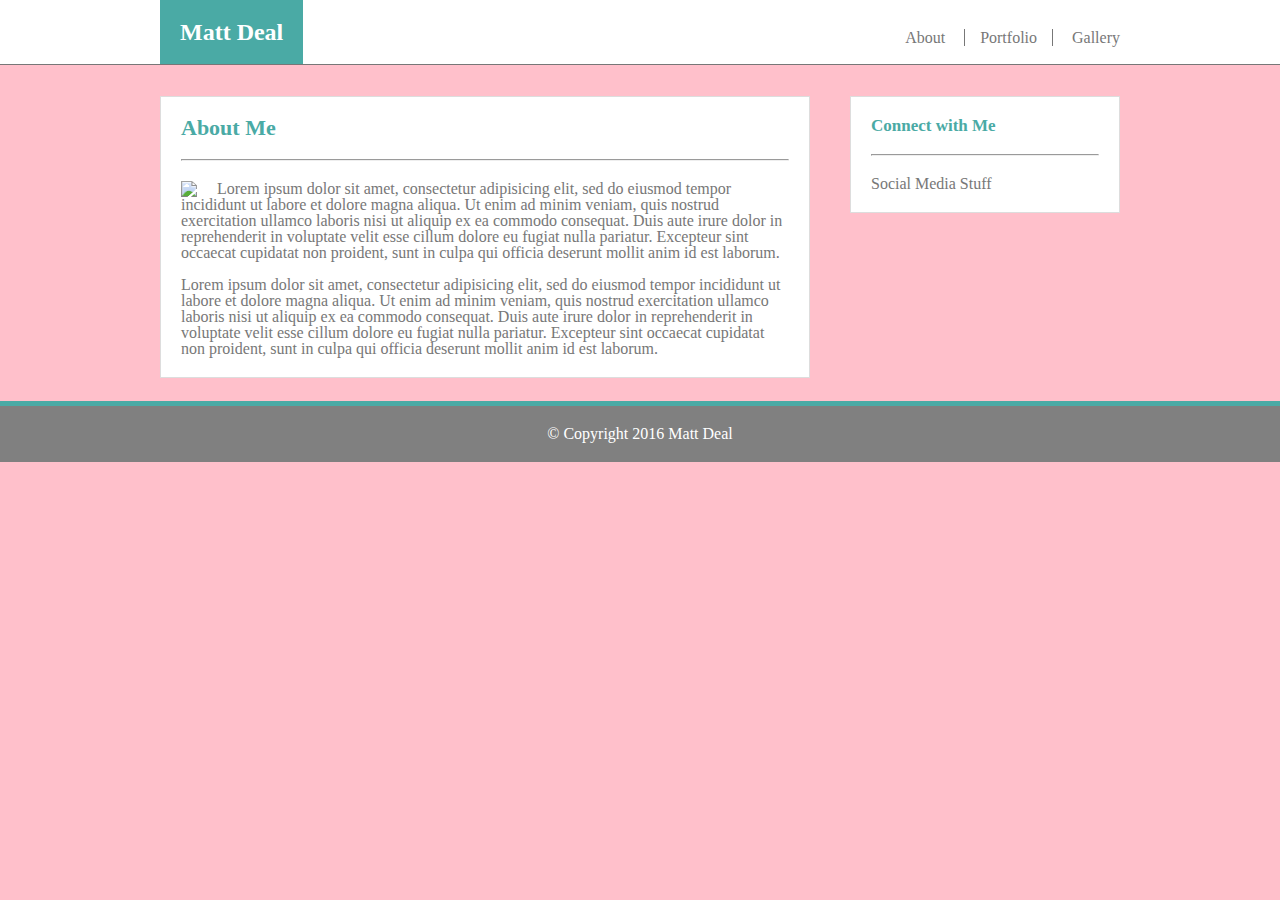
==== index.html @ 1bb3254a "Additional content updates" ====
<!DOCTYPE html>
<html>
<head>
	<title>INSERT_TITLE</title>
	<link rel="stylesheet" type="text/css" href="assets/css/reset.css">
	<link rel="stylesheet" type="text/css" href="assets/css/style.css">
</head>
<body>
<header>
	<div class="header-container">
		<h1>Matt Deal</h1>
		<nav>
			<a href="#" id="link-about">About</a>
			<a href="#" id="link-portfolio">Portfolio</a>
			<a href="#" id="link-gallery">Gallery</a>
		</nav>
	</div>
</header>
<div class="content-container">
	<div class="wrapper">
		<section>
			<h2>About Me</h2>
			<hr>
			<img id="profile-pic" src="http://fillmurray.com/200/200">
			<p>Lorem ipsum dolor sit amet, consectetur adipisicing elit, sed do eiusmod
			tempor incididunt ut labore et dolore magna aliqua. Ut enim ad minim veniam,
			quis nostrud exercitation ullamco laboris nisi ut aliquip ex ea commodo
			consequat. Duis aute irure dolor in reprehenderit in voluptate velit esse
			cillum dolore eu fugiat nulla pariatur. Excepteur sint occaecat cupidatat non
			proident, sunt in culpa qui officia deserunt mollit anim id est laborum.</p>
			<p>&nbsp;</p>
			<p>Lorem ipsum dolor sit amet, consectetur adipisicing elit, sed do eiusmod
			tempor incididunt ut labore et dolore magna aliqua. Ut enim ad minim veniam,
			quis nostrud exercitation ullamco laboris nisi ut aliquip ex ea commodo
			consequat. Duis aute irure dolor in reprehenderit in voluptate velit esse
			cillum dolore eu fugiat nulla pariatur. Excepteur sint occaecat cupidatat non
			proident, sunt in culpa qui officia deserunt mollit anim id est laborum.</p>
		</section>
		<aside>
			<h3>Connect with Me</h3>
			<hr>
			<p>Social Media Stuff</p>
		</aside>
	</div>
</div>
<footer>
	<div class="footer-div">&copy; Copyright 2016 Matt Deal</div>
</footer>
</body>
</html>
---- assets/css/style.css ----
body {
	color: #777777;
	background-color: pink;
}

body, html {
	height: 100%;
}

header {
	background-color: #ffffff;
	border-color: #cccccc;
	border-width: 0px;
	border-bottom: 1px;
	border-style: solid;
}

hr {
	margin-bottom: 20px;
	margin-top: 20px;
}

nav {
	display: inline-block;
	float: right;
	padding: 30px 0px;
}

nav > a {
	color: #777777;
	text-decoration: none;
}

h1 {
	background-color: #4aaaa5;
	color:white;
	display: inline-block;
	padding: 20px;
	margin: 0px;
	font-size: 24px;
	font-weight: bold;
}

h2, h3 {
	color: #4aaaa5;
	font-weight: bold;
}

h2 {
	font-size: 22px;
}

h3 {
	font-size: 17px;
}

section {
	overflow: auto;
	float: left;
	width: 608px;
	margin-bottom: 20px;
}

aside {
	float: right;
	width: 228px;
	/*margin-left: 40px;*/
}

section, aside {
	margin-top: 20px;
	padding: 20px;
	background-color: #ffffff;
	border-color: #dddddd;
	border-style: solid;
	border-width: 1px;
}

footer {
	clear: both;
	color: #ffffff;
}

.footer-div {
	background-color: gray;
	border-style: solid;
	border-width: 5px 0px 0px 0px;
	border-color: #4aaaa5;
	padding: 20px;
	text-align: center;
}

.header-container {
	width: 960px;
	margin: 0 auto;
}

.content-container {
	width: 960px;
	margin: 0 auto;
}

.wrapper {
	display: inline-block;	
	width: 100%;
}

#profile-pic {
	float: left;
	margin-right: 20px;
}

#link-portfolio {
	padding-left: 15px;
	padding-right: 15px;
	border-color: #777777;
	border-style: solid;
	border-width: 0px 1px;
}

#link-gallery {
	padding-left: 15px;
}

#link-about {
	padding-right: 15px;
}
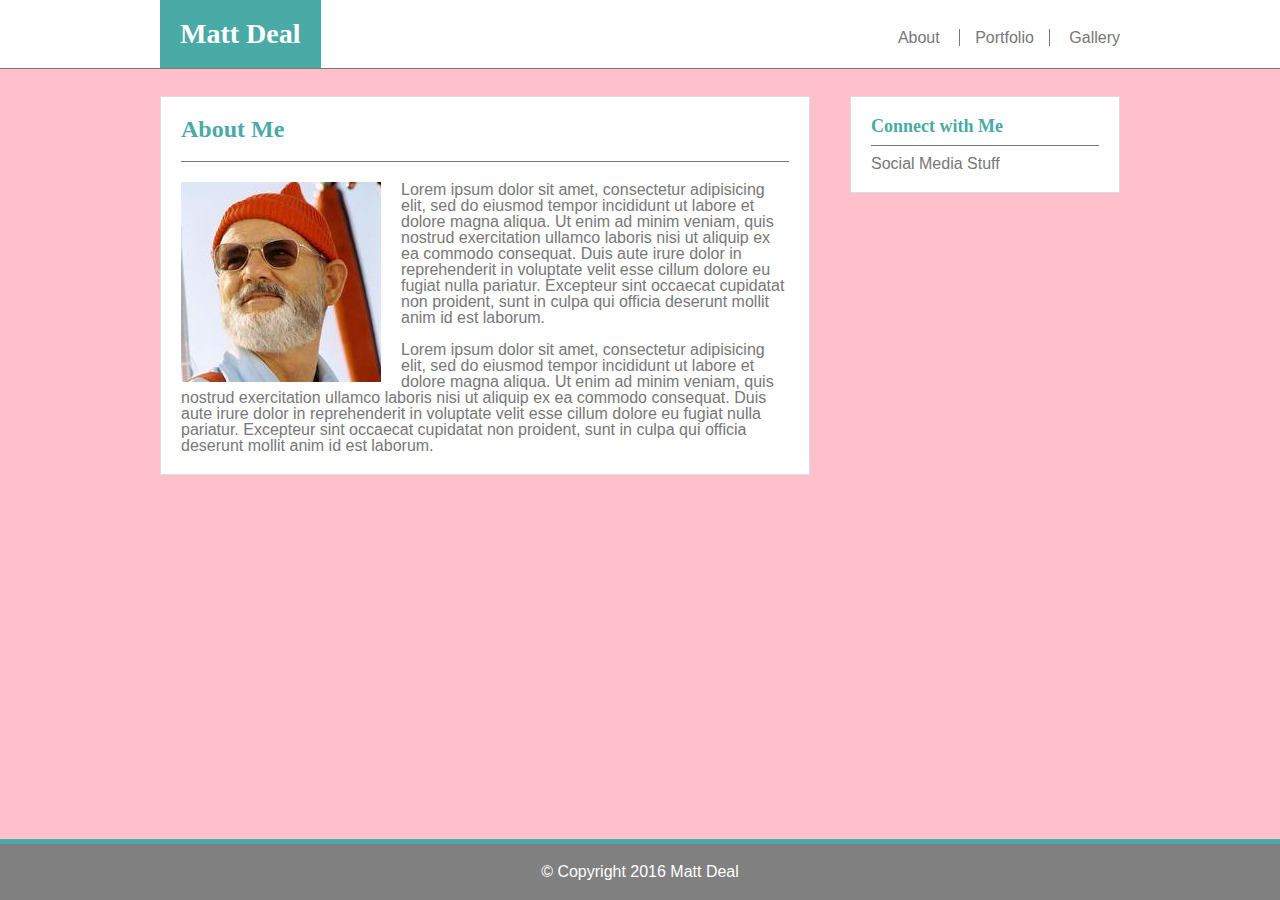
==== commit 4e3d8c63: "Add profile image" ====
--- a/index.html
+++ b/index.html
@@ -20,8 +20,8 @@
 	<div class="wrapper">
 		<section>
 			<h2>About Me</h2>
-			<hr>
-			<img id="profile-pic" src="http://fillmurray.com/200/200">
+			<!-- <hr> -->
+			<img id="profile-pic" src="assets/images/profile.jpg">
 			<p>Lorem ipsum dolor sit amet, consectetur adipisicing elit, sed do eiusmod
 			tempor incididunt ut labore et dolore magna aliqua. Ut enim ad minim veniam,
 			quis nostrud exercitation ullamco laboris nisi ut aliquip ex ea commodo
@@ -38,7 +38,7 @@
 		</section>
 		<aside>
 			<h3>Connect with Me</h3>
-			<hr>
+			<!-- <hr> -->
 			<p>Social Media Stuff</p>
 		</aside>
 	</div>
--- a/assets/css/style.css
+++ b/assets/css/style.css
@@ -1,6 +1,7 @@
 body {
 	color: #777777;
 	background-color: pink;
+	font-family: 'Arial', 'Helvetica Neue', Helvetica, sans-serif;
 }
 
 body, html {
@@ -31,27 +32,38 @@
 	text-decoration: none;
 }
 
+h1, h2, h3 {
+	font-family: 'Georgia', Times, Times New Roman, serif;
+}
+
 h1 {
 	background-color: #4aaaa5;
 	color:white;
 	display: inline-block;
 	padding: 20px;
 	margin: 0px;
-	font-size: 24px;
+	font-size: 28px;
 	font-weight: bold;
 }
 
 h2, h3 {
 	color: #4aaaa5;
 	font-weight: bold;
+	border-style: solid;
+	border-color: #777777;
+	border-width: 0px 0px 1px 0px;
 }
 
 h2 {
-	font-size: 22px;
+	font-size: 24px;
+	padding-bottom: 20px;
+	margin-bottom: 20px;
 }
 
 h3 {
-	font-size: 17px;
+	font-size: 18px;
+	padding-bottom: 10px;
+	margin-bottom: 	10px;
 }
 
 section {
@@ -79,6 +91,9 @@
 footer {
 	clear: both;
 	color: #ffffff;
+	position: fixed;
+	bottom: 0px;
+	width: 100%;
 }
 
 .footer-div {
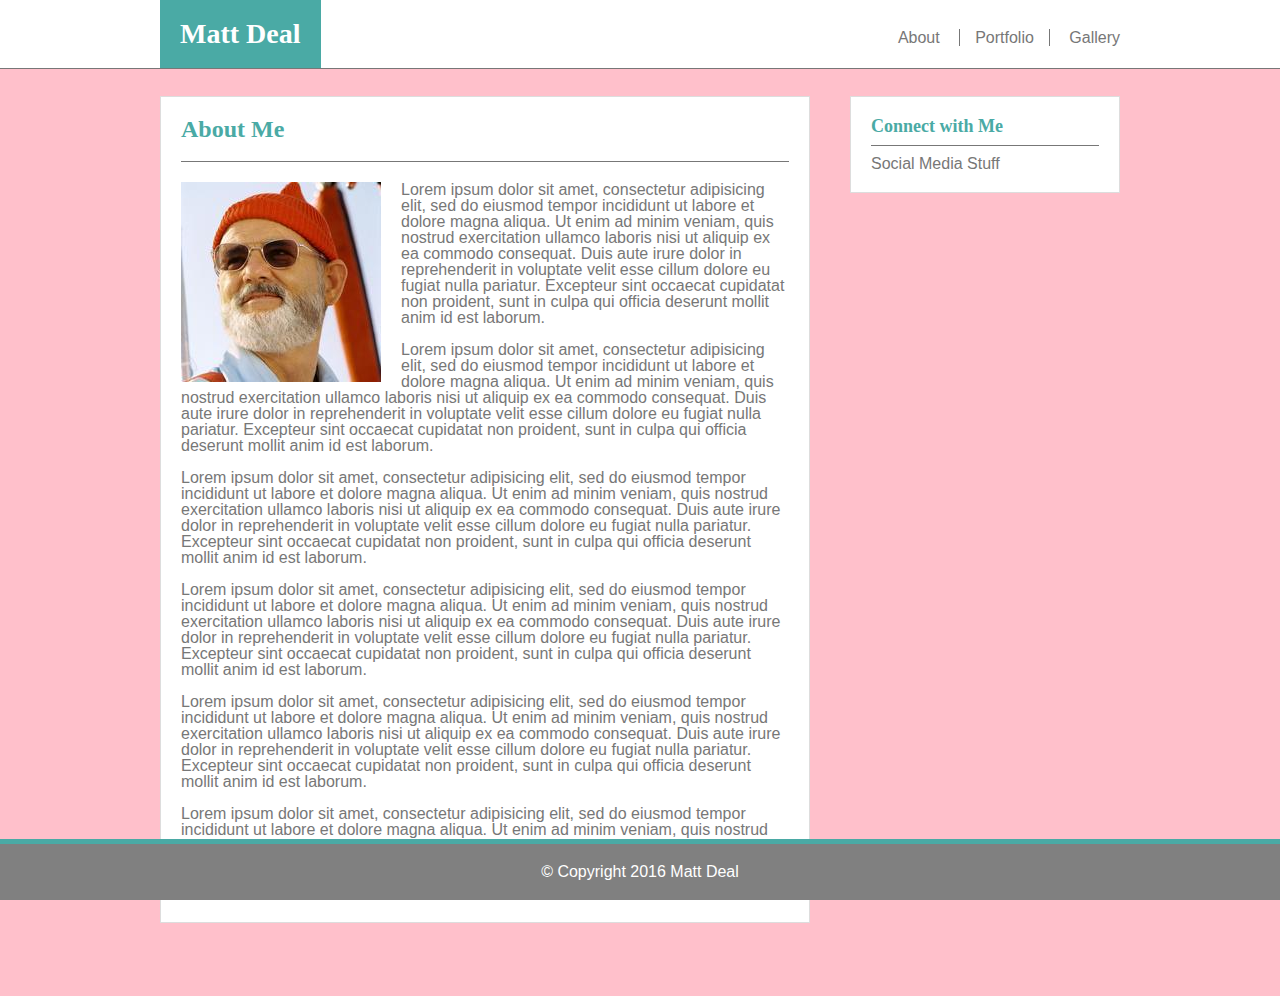
==== commit 76d3269f: "Add social images" ====
--- a/index.html
+++ b/index.html
@@ -35,6 +35,34 @@
 			consequat. Duis aute irure dolor in reprehenderit in voluptate velit esse
 			cillum dolore eu fugiat nulla pariatur. Excepteur sint occaecat cupidatat non
 			proident, sunt in culpa qui officia deserunt mollit anim id est laborum.</p>
+			<p>&nbsp;</p>
+			<p>Lorem ipsum dolor sit amet, consectetur adipisicing elit, sed do eiusmod
+			tempor incididunt ut labore et dolore magna aliqua. Ut enim ad minim veniam,
+			quis nostrud exercitation ullamco laboris nisi ut aliquip ex ea commodo
+			consequat. Duis aute irure dolor in reprehenderit in voluptate velit esse
+			cillum dolore eu fugiat nulla pariatur. Excepteur sint occaecat cupidatat non
+			proident, sunt in culpa qui officia deserunt mollit anim id est laborum.</p>
+			<p>&nbsp;</p>
+			<p>Lorem ipsum dolor sit amet, consectetur adipisicing elit, sed do eiusmod
+			tempor incididunt ut labore et dolore magna aliqua. Ut enim ad minim veniam,
+			quis nostrud exercitation ullamco laboris nisi ut aliquip ex ea commodo
+			consequat. Duis aute irure dolor in reprehenderit in voluptate velit esse
+			cillum dolore eu fugiat nulla pariatur. Excepteur sint occaecat cupidatat non
+			proident, sunt in culpa qui officia deserunt mollit anim id est laborum.</p>
+			<p>&nbsp;</p>
+			<p>Lorem ipsum dolor sit amet, consectetur adipisicing elit, sed do eiusmod
+			tempor incididunt ut labore et dolore magna aliqua. Ut enim ad minim veniam,
+			quis nostrud exercitation ullamco laboris nisi ut aliquip ex ea commodo
+			consequat. Duis aute irure dolor in reprehenderit in voluptate velit esse
+			cillum dolore eu fugiat nulla pariatur. Excepteur sint occaecat cupidatat non
+			proident, sunt in culpa qui officia deserunt mollit anim id est laborum.</p>
+			<p>&nbsp;</p>
+			<p>Lorem ipsum dolor sit amet, consectetur adipisicing elit, sed do eiusmod
+			tempor incididunt ut labore et dolore magna aliqua. Ut enim ad minim veniam,
+			quis nostrud exercitation ullamco laboris nisi ut aliquip ex ea commodo
+			consequat. Duis aute irure dolor in reprehenderit in voluptate velit esse
+			cillum dolore eu fugiat nulla pariatur. Excepteur sint occaecat cupidatat non
+			proident, sunt in culpa qui officia deserunt mollit anim id est laborum.</p>
 		</section>
 		<aside>
 			<h3>Connect with Me</h3>
--- a/assets/css/style.css
+++ b/assets/css/style.css
@@ -70,7 +70,7 @@
 	overflow: auto;
 	float: left;
 	width: 608px;
-	margin-bottom: 20px;
+	margin-bottom: 70px;
 }
 
 aside {
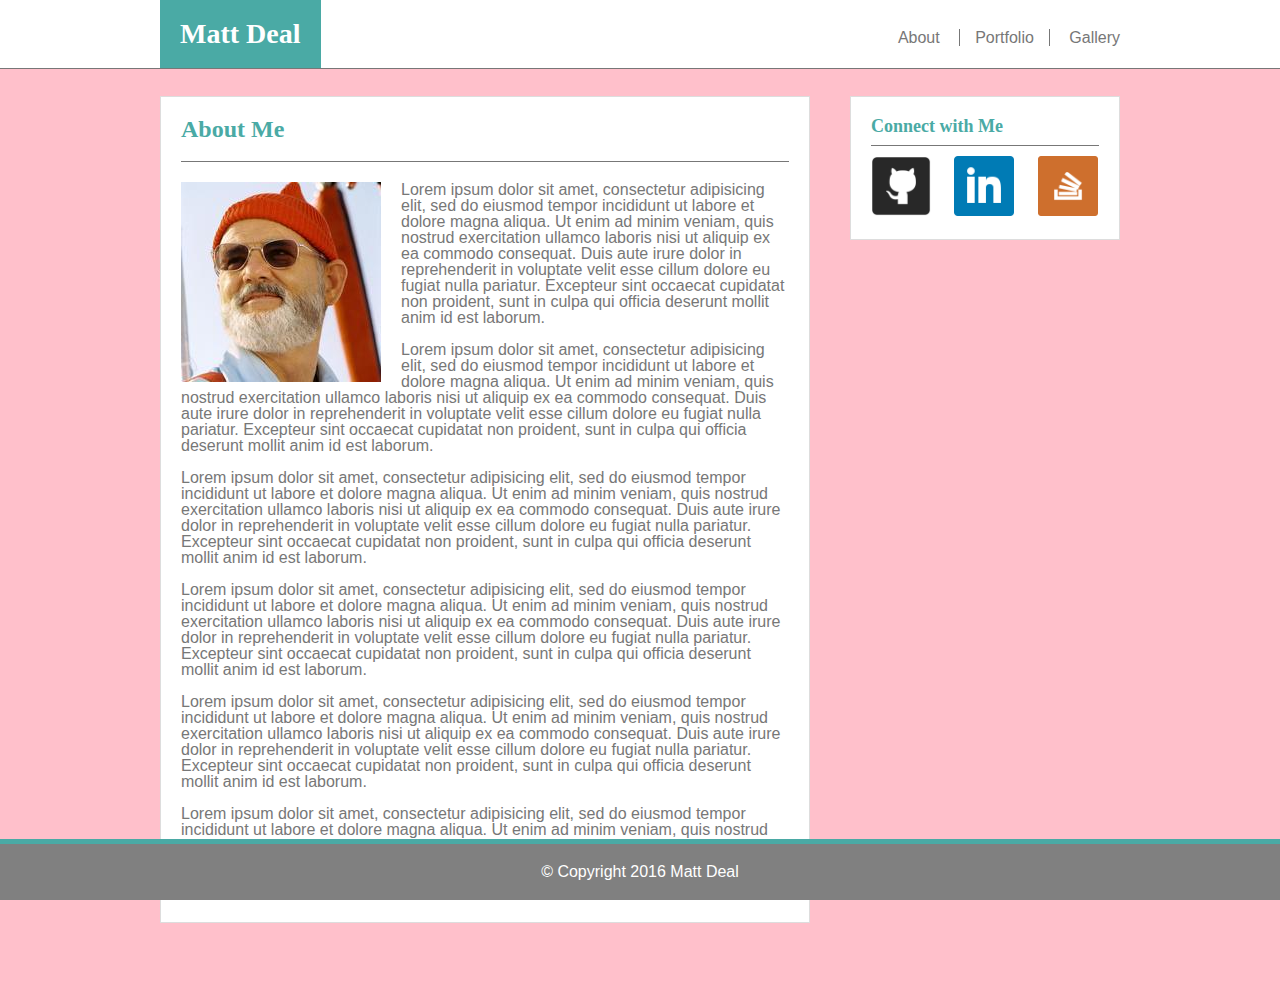
==== commit 13328794: "Finish social buttons" ====
--- a/index.html
+++ b/index.html
@@ -66,8 +66,9 @@
 		</section>
 		<aside>
 			<h3>Connect with Me</h3>
-			<!-- <hr> -->
-			<p>Social Media Stuff</p>
+			<a href="http://github.com/mattdeal" target="_blank"><img class="social-image" alt="github logo" src="assets/images/github.png"></a>
+			<a href="https://www.linkedin.com/in/dealmatthew" target="_blank"><img class="social-image" alt="linkedin logo" id="social-linkedin" src="assets/images/linkedin.png"></a>
+			<a href="http://stackoverflow.com/users/7129206/mwdeal1" target="_blank"><img class="social-image" alt="stackoverflow logo" src="assets/images/stackoverflow.png"></a>
 		</aside>
 	</div>
 </div>
--- a/assets/css/style.css
+++ b/assets/css/style.css
@@ -139,4 +139,14 @@
 
 #link-about {
 	padding-right: 15px;
+}
+
+.social-image {
+	width: 60px;
+	height: 60px;
+}
+
+#social-linkedin {
+  	margin-left: 19px;
+	margin-right: 19px;
 }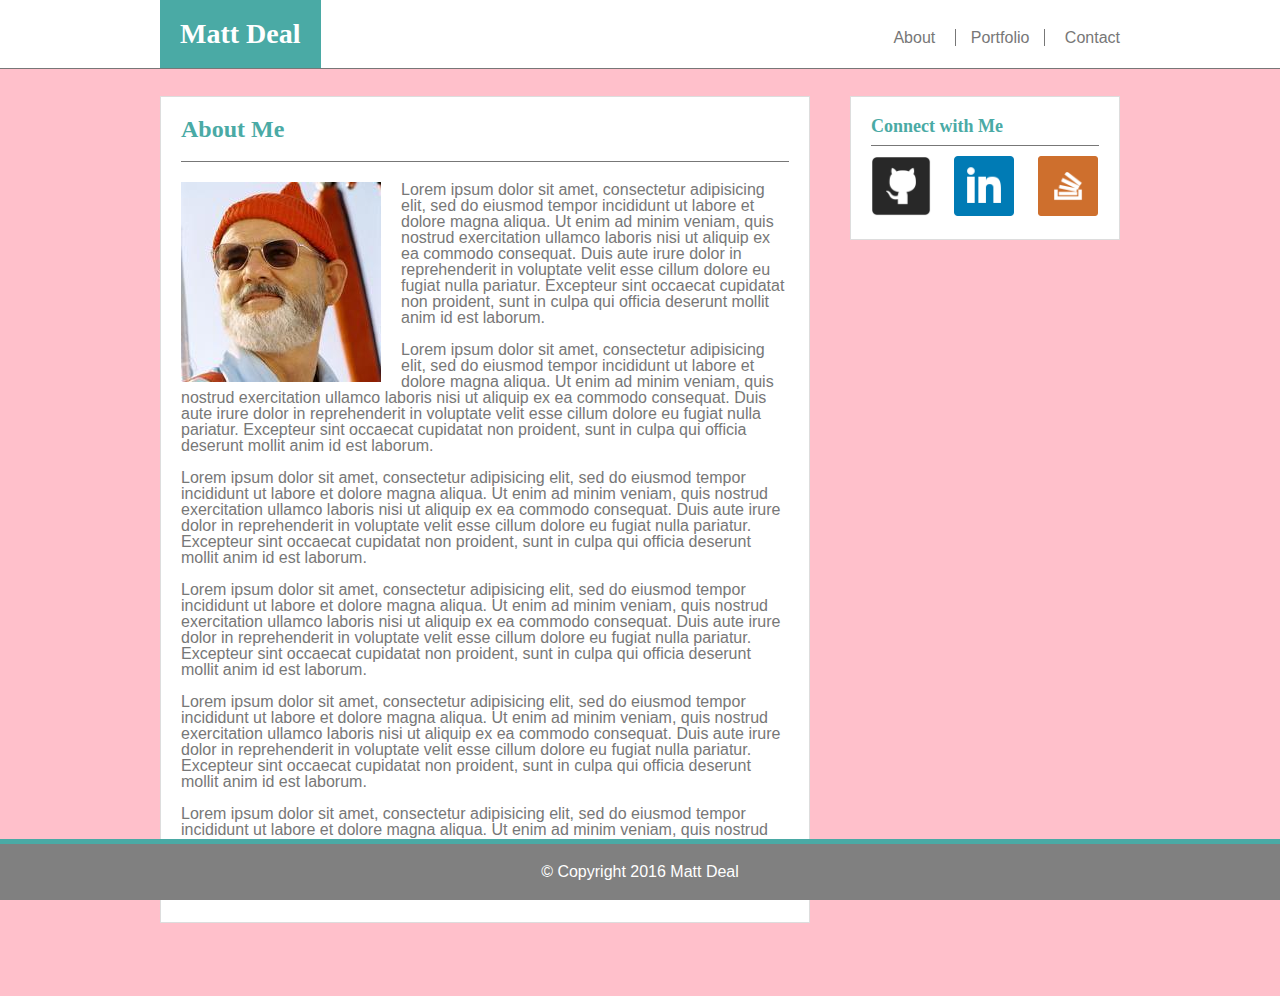
==== commit b893121b: "Fix links in nav" ====
--- a/index.html
+++ b/index.html
@@ -10,9 +10,9 @@
 	<div class="header-container">
 		<h1>Matt Deal</h1>
 		<nav>
-			<a href="#" id="link-about">About</a>
-			<a href="#" id="link-portfolio">Portfolio</a>
-			<a href="#" id="link-gallery">Gallery</a>
+			<a href="index.html" id="link-about">About</a>
+			<a href="portfolio.html" id="link-portfolio">Portfolio</a>
+			<a href="contact.html" id="link-contact">Contact</a>
 		</nav>
 	</div>
 </header>
--- a/assets/css/style.css
+++ b/assets/css/style.css
@@ -133,7 +133,7 @@
 	border-width: 0px 1px;
 }
 
-#link-gallery {
+#link-contact {
 	padding-left: 15px;
 }
 
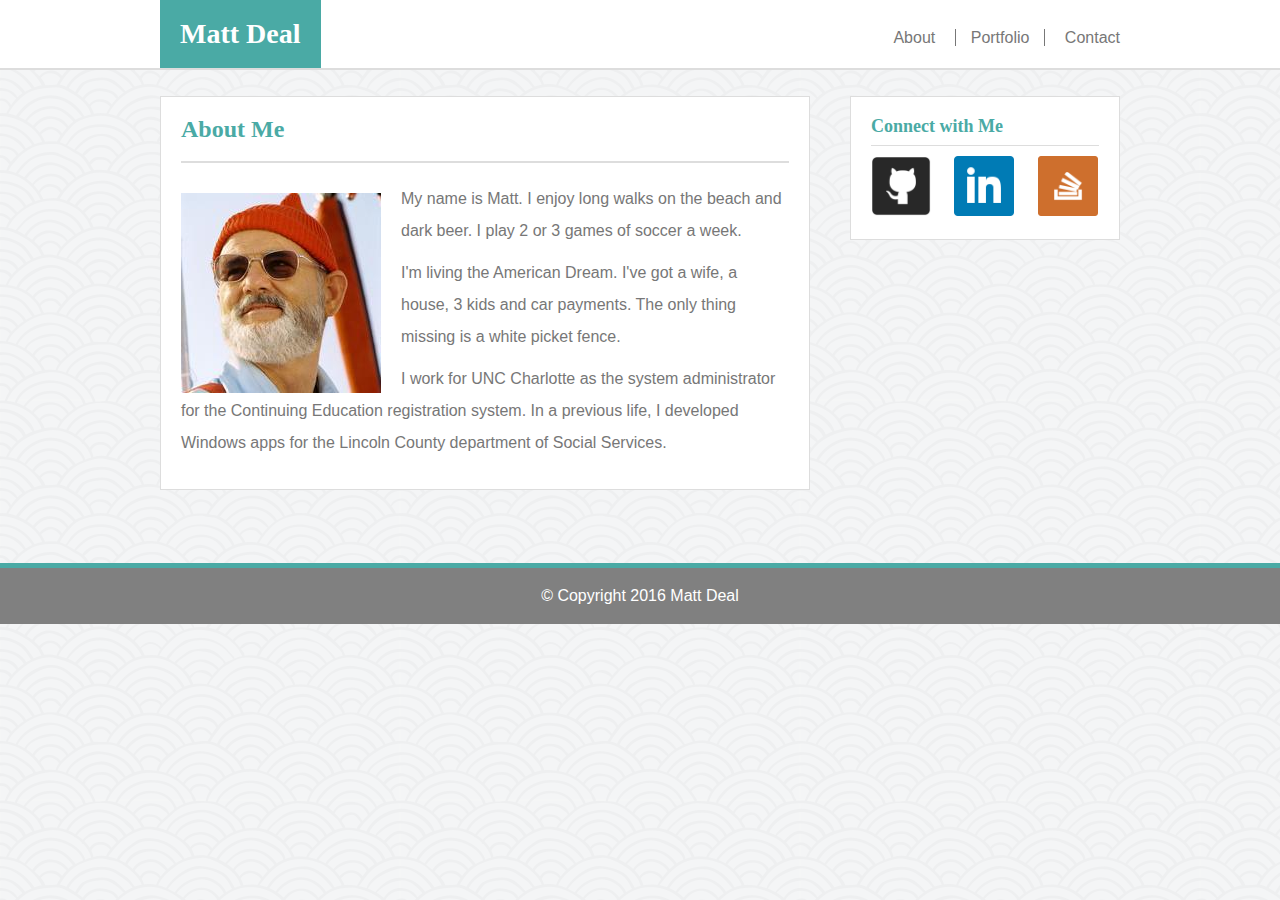
==== commit 05e0f9a6: "Add finishing touches" ====
--- a/index.html
+++ b/index.html
@@ -1,7 +1,7 @@
 <!DOCTYPE html>
 <html>
 <head>
-	<title>INSERT_TITLE</title>
+	<title>Basic Portfolio</title>
 	<link rel="stylesheet" type="text/css" href="assets/css/reset.css">
 	<link rel="stylesheet" type="text/css" href="assets/css/style.css">
 </head>
@@ -22,47 +22,9 @@
 			<h2>About Me</h2>
 			<!-- <hr> -->
 			<img id="profile-pic" src="assets/images/profile.jpg">
-			<p>Lorem ipsum dolor sit amet, consectetur adipisicing elit, sed do eiusmod
-			tempor incididunt ut labore et dolore magna aliqua. Ut enim ad minim veniam,
-			quis nostrud exercitation ullamco laboris nisi ut aliquip ex ea commodo
-			consequat. Duis aute irure dolor in reprehenderit in voluptate velit esse
-			cillum dolore eu fugiat nulla pariatur. Excepteur sint occaecat cupidatat non
-			proident, sunt in culpa qui officia deserunt mollit anim id est laborum.</p>
-			<p>&nbsp;</p>
-			<p>Lorem ipsum dolor sit amet, consectetur adipisicing elit, sed do eiusmod
-			tempor incididunt ut labore et dolore magna aliqua. Ut enim ad minim veniam,
-			quis nostrud exercitation ullamco laboris nisi ut aliquip ex ea commodo
-			consequat. Duis aute irure dolor in reprehenderit in voluptate velit esse
-			cillum dolore eu fugiat nulla pariatur. Excepteur sint occaecat cupidatat non
-			proident, sunt in culpa qui officia deserunt mollit anim id est laborum.</p>
-			<p>&nbsp;</p>
-			<p>Lorem ipsum dolor sit amet, consectetur adipisicing elit, sed do eiusmod
-			tempor incididunt ut labore et dolore magna aliqua. Ut enim ad minim veniam,
-			quis nostrud exercitation ullamco laboris nisi ut aliquip ex ea commodo
-			consequat. Duis aute irure dolor in reprehenderit in voluptate velit esse
-			cillum dolore eu fugiat nulla pariatur. Excepteur sint occaecat cupidatat non
-			proident, sunt in culpa qui officia deserunt mollit anim id est laborum.</p>
-			<p>&nbsp;</p>
-			<p>Lorem ipsum dolor sit amet, consectetur adipisicing elit, sed do eiusmod
-			tempor incididunt ut labore et dolore magna aliqua. Ut enim ad minim veniam,
-			quis nostrud exercitation ullamco laboris nisi ut aliquip ex ea commodo
-			consequat. Duis aute irure dolor in reprehenderit in voluptate velit esse
-			cillum dolore eu fugiat nulla pariatur. Excepteur sint occaecat cupidatat non
-			proident, sunt in culpa qui officia deserunt mollit anim id est laborum.</p>
-			<p>&nbsp;</p>
-			<p>Lorem ipsum dolor sit amet, consectetur adipisicing elit, sed do eiusmod
-			tempor incididunt ut labore et dolore magna aliqua. Ut enim ad minim veniam,
-			quis nostrud exercitation ullamco laboris nisi ut aliquip ex ea commodo
-			consequat. Duis aute irure dolor in reprehenderit in voluptate velit esse
-			cillum dolore eu fugiat nulla pariatur. Excepteur sint occaecat cupidatat non
-			proident, sunt in culpa qui officia deserunt mollit anim id est laborum.</p>
-			<p>&nbsp;</p>
-			<p>Lorem ipsum dolor sit amet, consectetur adipisicing elit, sed do eiusmod
-			tempor incididunt ut labore et dolore magna aliqua. Ut enim ad minim veniam,
-			quis nostrud exercitation ullamco laboris nisi ut aliquip ex ea commodo
-			consequat. Duis aute irure dolor in reprehenderit in voluptate velit esse
-			cillum dolore eu fugiat nulla pariatur. Excepteur sint occaecat cupidatat non
-			proident, sunt in culpa qui officia deserunt mollit anim id est laborum.</p>
+			<p>My name is Matt.  I enjoy long walks on the beach and dark beer.  I play 2 or 3 games of soccer a week.</p>
+			<p>I'm living the American Dream.  I've got a wife, a house, 3 kids and car payments.  The only thing missing is a white picket fence.</p>
+			<p>I work for UNC Charlotte as the system administrator for the Continuing Education registration system.  In a previous life, I developed Windows apps for the Lincoln County department of Social Services.</p>
 		</section>
 		<aside>
 			<h3>Connect with Me</h3>
--- a/assets/css/style.css
+++ b/assets/css/style.css
@@ -1,7 +1,8 @@
 body {
 	color: #777777;
-	background-color: pink;
+	/*background-color: pink;*/
 	font-family: 'Arial', 'Helvetica Neue', Helvetica, sans-serif;
+	background-image: url('../images/background.png');
 }
 
 body, html {
@@ -10,10 +11,14 @@
 
 header {
 	background-color: #ffffff;
-	border-color: #cccccc;
-	border-width: 0px;
-	border-bottom: 1px;
-	border-style: solid;
+	border-color: #dddddd;
+	border-width: 0px 0px 2px 0px;
+	border-style: solid;
+}
+
+p {
+	line-height: 32px;
+	margin-bottom: 10px;
 }
 
 hr {
@@ -30,6 +35,12 @@
 nav > a {
 	color: #777777;
 	text-decoration: none;
+	margin: 30px 0px;
+}
+
+nav > a:hover {
+	background-color: #4aaaa5;
+	color:white;
 }
 
 h1, h2, h3 {
@@ -50,20 +61,23 @@
 	color: #4aaaa5;
 	font-weight: bold;
 	border-style: solid;
-	border-color: #777777;
-	border-width: 0px 0px 1px 0px;
+	border-color: #dddddd;
 }
 
 h2 {
 	font-size: 24px;
 	padding-bottom: 20px;
 	margin-bottom: 20px;
+	border-width: 0px 0px 2px 0px;
+
 }
 
 h3 {
 	font-size: 18px;
 	padding-bottom: 10px;
 	margin-bottom: 	10px;
+	border-width: 0px 0px 1px 0px;
+
 }
 
 section {
@@ -91,9 +105,9 @@
 footer {
 	clear: both;
 	color: #ffffff;
-	position: fixed;
+/*	position: fixed;
 	bottom: 0px;
-	width: 100%;
+	width: 100%;*/
 }
 
 .footer-div {
@@ -123,6 +137,7 @@
 #profile-pic {
 	float: left;
 	margin-right: 20px;
+	padding-top: 10px;
 }
 
 #link-portfolio {
@@ -149,4 +164,47 @@
 #social-linkedin {
   	margin-left: 19px;
 	margin-right: 19px;
+}
+
+label {
+	display: block;
+	margin-bottom: 5px;
+}
+
+input, textarea {
+	margin-bottom: 15px;
+	width: 100%;
+}
+
+button {
+	background-color: #4aaaa5;
+	color:white;
+	border: 0;
+ 	box-shadow:none;
+ 	border-radius: 0px;
+ 	padding: 10px 20px;
+}
+
+.img-left {
+	float: left;
+	/*margin-bottom: 30px;*/
+}
+
+.img-right {
+	float: right;
+	/*margin-bottom: 30px;*/
+}
+
+.portfolio-image {
+}
+
+.image-banner {
+	background-color: #4aaaa5;
+	font-size: 22px;
+	padding: 20px;
+	text-align: center;
+	color: #ffffff;
+	position: relative;
+	bottom: 80px;
+	font-family: 'Georgia', Times, Times New Roman, serif;
 }